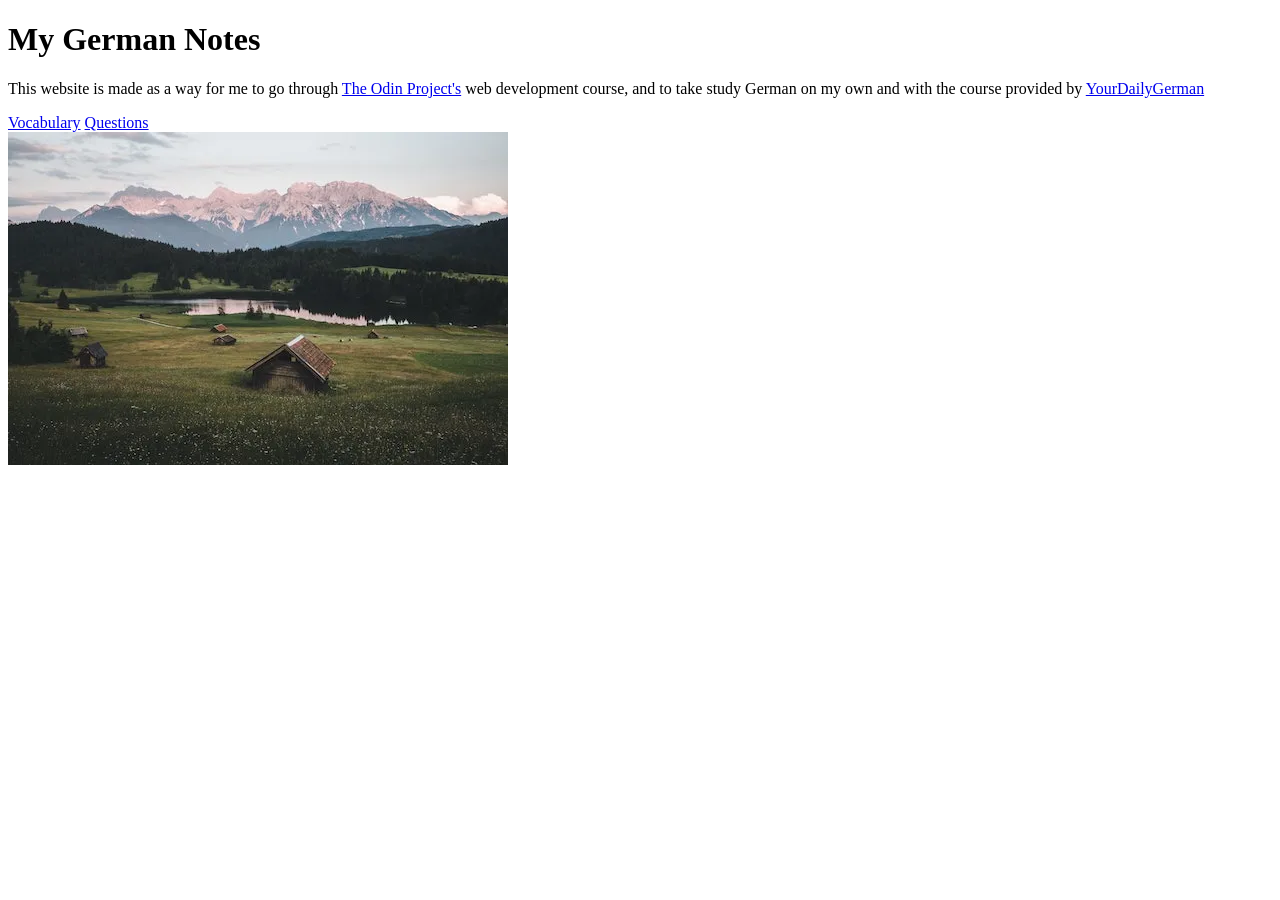
==== index.html @ 91c51347 "Link styles.css to index.html" ====
<!DOCTYPE html>
<html lang="en">
<head>
    <meta charset="UTF-8">
    <meta name="viewport" content="width=device-width, initial-scale=1.0">
    <link rel="stylesheet" href="styles.css">
    <title>Document</title>
</head>
<body>
    <h1>My German Notes</h1>
    <p>This website is made as a way for me to go through <a href="https://www.theodinproject.com/about"
        target="_blank" rel="noopener noreferrer">The Odin Project's</a> web development course, and to
        take study German on my own and with the course provided by
        <a href="https://www.yourdailygerman.com">YourDailyGerman</a></p>
    <a href="./pages/vocabulary.html">Vocabulary</a>
    <a href="./pages/questions.html">Questions</a>
    <br>
    <img src="./images/german-landscape-003.jpg" alt="A simple German landscape on the country side."
        height="333" width="500">
</body>
</html>
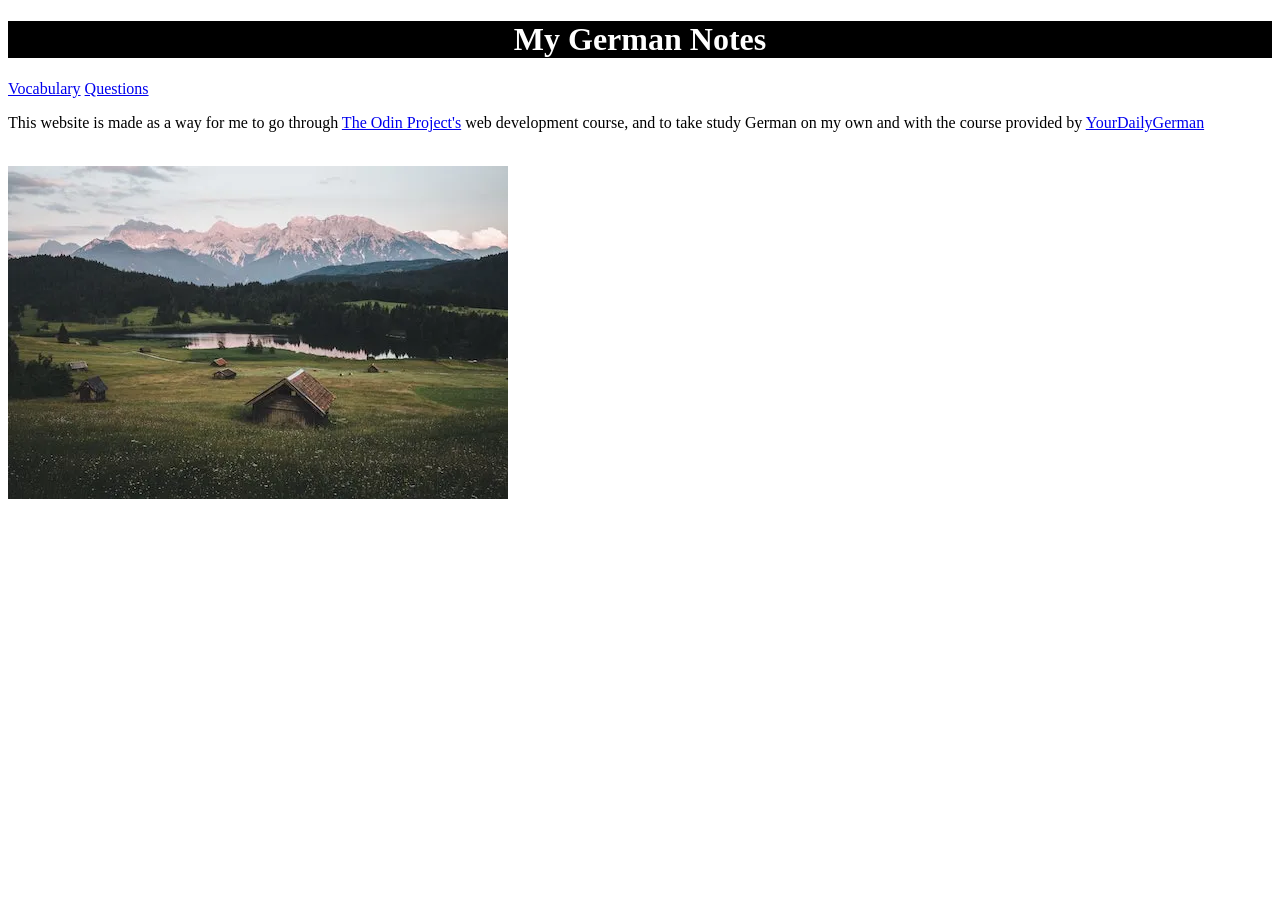
==== commit 5ef088ab: "Add header and navigation id" ====
--- a/index.html
+++ b/index.html
@@ -7,13 +7,18 @@
     <title>Document</title>
 </head>
 <body>
-    <h1>My German Notes</h1>
+    <div id="header">
+        <h1>My German Notes</h1>
+    </div>
+    <div id="navigation">
+        <a href="./pages/vocabulary.html">Vocabulary</a>
+        <a href="./pages/questions.html">Questions</a>
+    </div>
     <p>This website is made as a way for me to go through <a href="https://www.theodinproject.com/about"
         target="_blank" rel="noopener noreferrer">The Odin Project's</a> web development course, and to
         take study German on my own and with the course provided by
         <a href="https://www.yourdailygerman.com">YourDailyGerman</a></p>
-    <a href="./pages/vocabulary.html">Vocabulary</a>
-    <a href="./pages/questions.html">Questions</a>
+    
     <br>
     <img src="./images/german-landscape-003.jpg" alt="A simple German landscape on the country side."
         height="333" width="500">
--- a/styles.css
+++ b/styles.css
@@ -0,0 +1,6 @@
+#header
+{
+    background-color: black;
+    color: white;
+    text-align: center;
+}
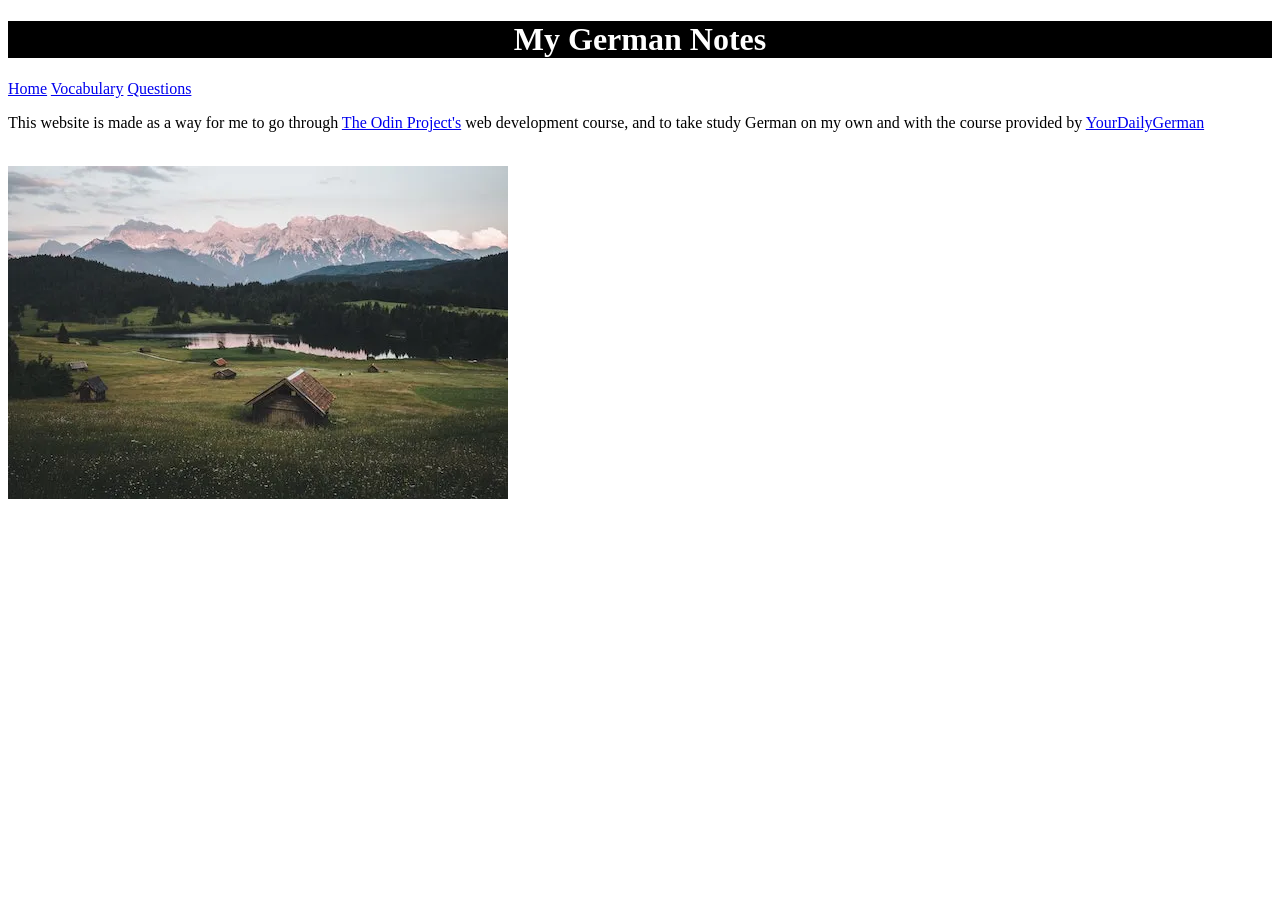
==== commit ea651ca8: "Standardized navigation" ====
--- a/index.html
+++ b/index.html
@@ -11,6 +11,7 @@
         <h1>My German Notes</h1>
     </div>
     <div id="navigation">
+        <a href="./index.html">Home</a>
         <a href="./pages/vocabulary.html">Vocabulary</a>
         <a href="./pages/questions.html">Questions</a>
     </div>
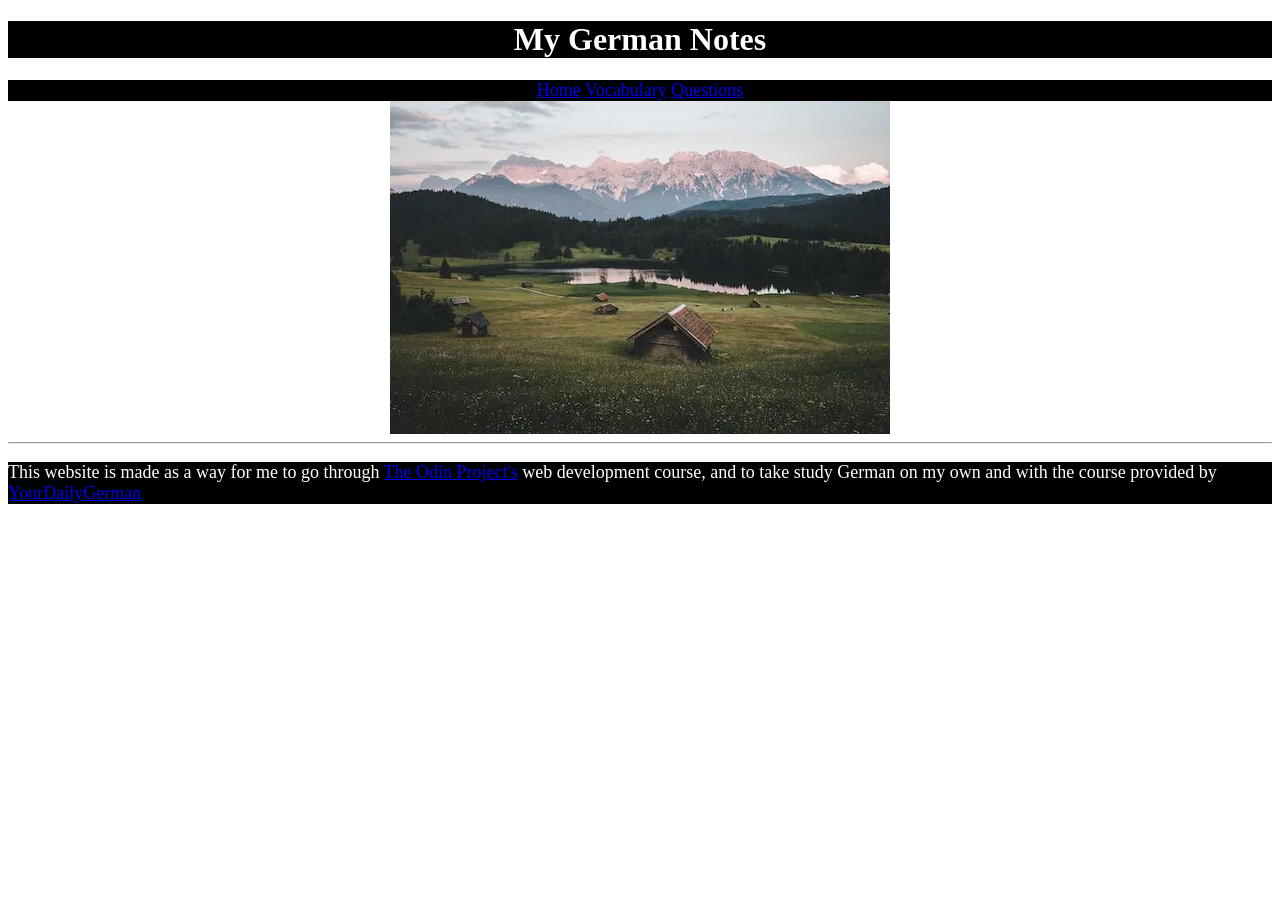
==== commit 002be4be: "Standardize page html Positioned the elements in the same order on all pages, and added styling to t" ====
--- a/index.html
+++ b/index.html
@@ -15,13 +15,14 @@
         <a href="./pages/vocabulary.html">Vocabulary</a>
         <a href="./pages/questions.html">Questions</a>
     </div>
-    <p>This website is made as a way for me to go through <a href="https://www.theodinproject.com/about"
-        target="_blank" rel="noopener noreferrer">The Odin Project's</a> web development course, and to
-        take study German on my own and with the course provided by
-        <a href="https://www.yourdailygerman.com">YourDailyGerman</a></p>
-    
-    <br>
-    <img src="./images/german-landscape-003.jpg" alt="A simple German landscape on the country side."
+    <img id="logo" src="./images/german-landscape-003.jpg" alt="A simple German landscape on the country side."
         height="333" width="500">
+    <hr>
+    <div id="footer">
+        <p>This website is made as a way for me to go through <a href="https://www.theodinproject.com/about"
+            target="_blank" rel="noopener noreferrer">The Odin Project's</a> web development course, and to
+            take study German on my own and with the course provided by
+            <a href="https://www.yourdailygerman.com">YourDailyGerman</a></p>
+    </div>
 </body>
 </html>
--- a/styles.css
+++ b/styles.css
@@ -1,6 +1,33 @@
+p, #navigation
+{
+    font-size: 18px;
+}
+
 #header
 {
     background-color: black;
     color: white;
     text-align: center;
+}
+
+#navigation
+{
+    background-color: black;
+    color: white;
+    text-align: center;
+}
+
+#logo
+{
+    display: block;
+    margin-left: auto;
+    margin-right: auto; 
+    height: 333px;
+    width: 500px;
+}
+
+#footer
+{
+    background-color: black;
+    color: white;
 }
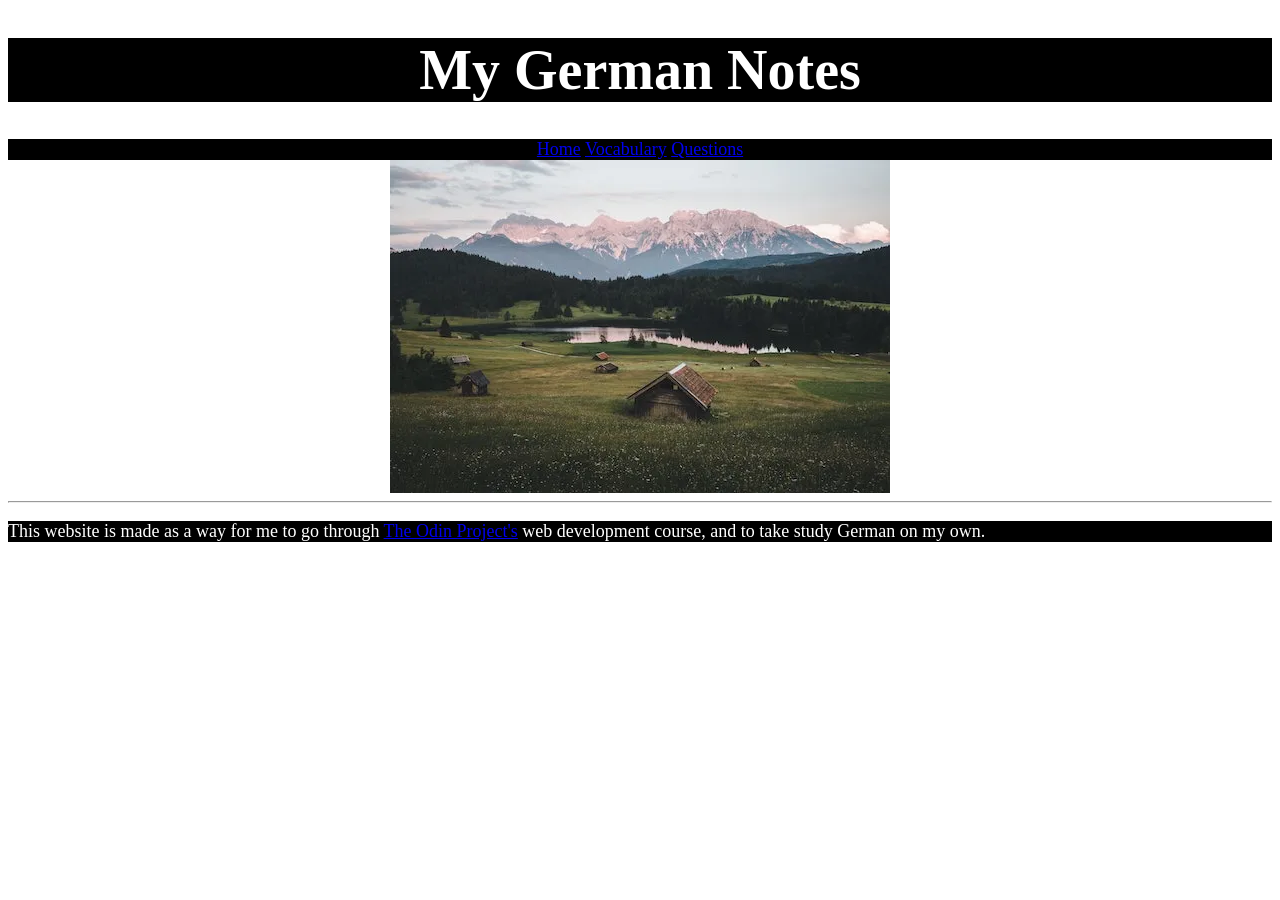
==== commit b01f4fc5: "Update footer text." ====
--- a/index.html
+++ b/index.html
@@ -19,10 +19,11 @@
         height="333" width="500">
     <hr>
     <div id="footer">
-        <p>This website is made as a way for me to go through <a href="https://www.theodinproject.com/about"
+        <p>
+            This website is made as a way for me to go through <a href="https://www.theodinproject.com/about"
             target="_blank" rel="noopener noreferrer">The Odin Project's</a> web development course, and to
-            take study German on my own and with the course provided by
-            <a href="https://www.yourdailygerman.com">YourDailyGerman</a></p>
+            take study German on my own.
+        </p>
     </div>
 </body>
 </html>
--- a/styles.css
+++ b/styles.css
@@ -8,6 +8,7 @@
     background-color: black;
     color: white;
     text-align: center;
+    font-size: 28px;
 }
 
 #navigation
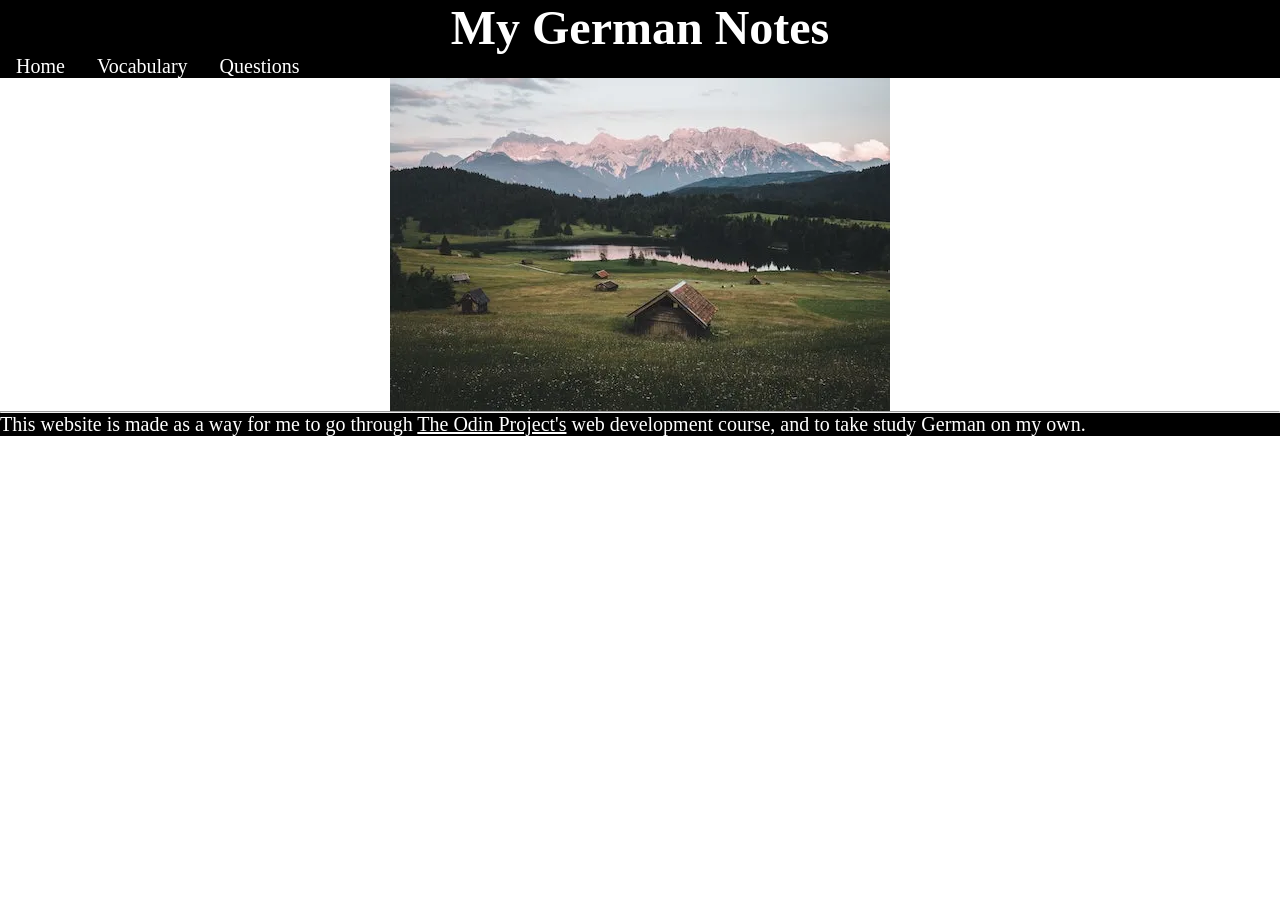
==== commit 26cb7e40: "Change navigation to ul" ====
--- a/index.html
+++ b/index.html
@@ -4,18 +4,18 @@
     <meta charset="UTF-8">
     <meta name="viewport" content="width=device-width, initial-scale=1.0">
     <link rel="stylesheet" href="styles.css">
-    <title>Document</title>
+    <title>German Notes</title>
 </head>
 <body>
     <div id="header">
         <h1>My German Notes</h1>
     </div>
-    <div id="navigation">
-        <a href="./index.html">Home</a>
-        <a href="./pages/vocabulary.html">Vocabulary</a>
-        <a href="./pages/questions.html">Questions</a>
-    </div>
-    <img id="logo" src="./images/german-landscape-003.jpg" alt="A simple German landscape on the country side."
+    <ul id="navigation">
+        <li><a href="./index.html">Home</a></li>
+        <li><a href="./pages/vocabulary.html">Vocabulary</a></li>
+        <li><a href="./pages/questions.html">Questions</a></li>
+    </ul>
+    <img id="main-photo" src="./images/german-landscape-003.jpg" alt="A simple German landscape on the country side."
         height="333" width="500">
     <hr>
     <div id="footer">
--- a/styles.css
+++ b/styles.css
@@ -1,6 +1,8 @@
-p, #navigation
+*
 {
-    font-size: 18px;
+    margin: 0;
+    padding: 0;
+    box-sizing: border-box;
 }
 
 #header
@@ -8,17 +10,17 @@
     background-color: black;
     color: white;
     text-align: center;
-    font-size: 28px;
+    font-size: 24px;
 }
 
 #navigation
 {
+    display: flex;
     background-color: black;
-    color: white;
     text-align: center;
 }
 
-#logo
+#main-photo
 {
     display: block;
     margin-left: auto;
@@ -31,4 +33,20 @@
 {
     background-color: black;
     color: white;
+}
+
+p, a
+{
+    font-size: 20px;
+}
+
+#navigation a, #footer a
+{
+    color: white;
+}
+
+#navigation a
+{
+    text-decoration: none;
+    padding: 14px 16px;
 }
